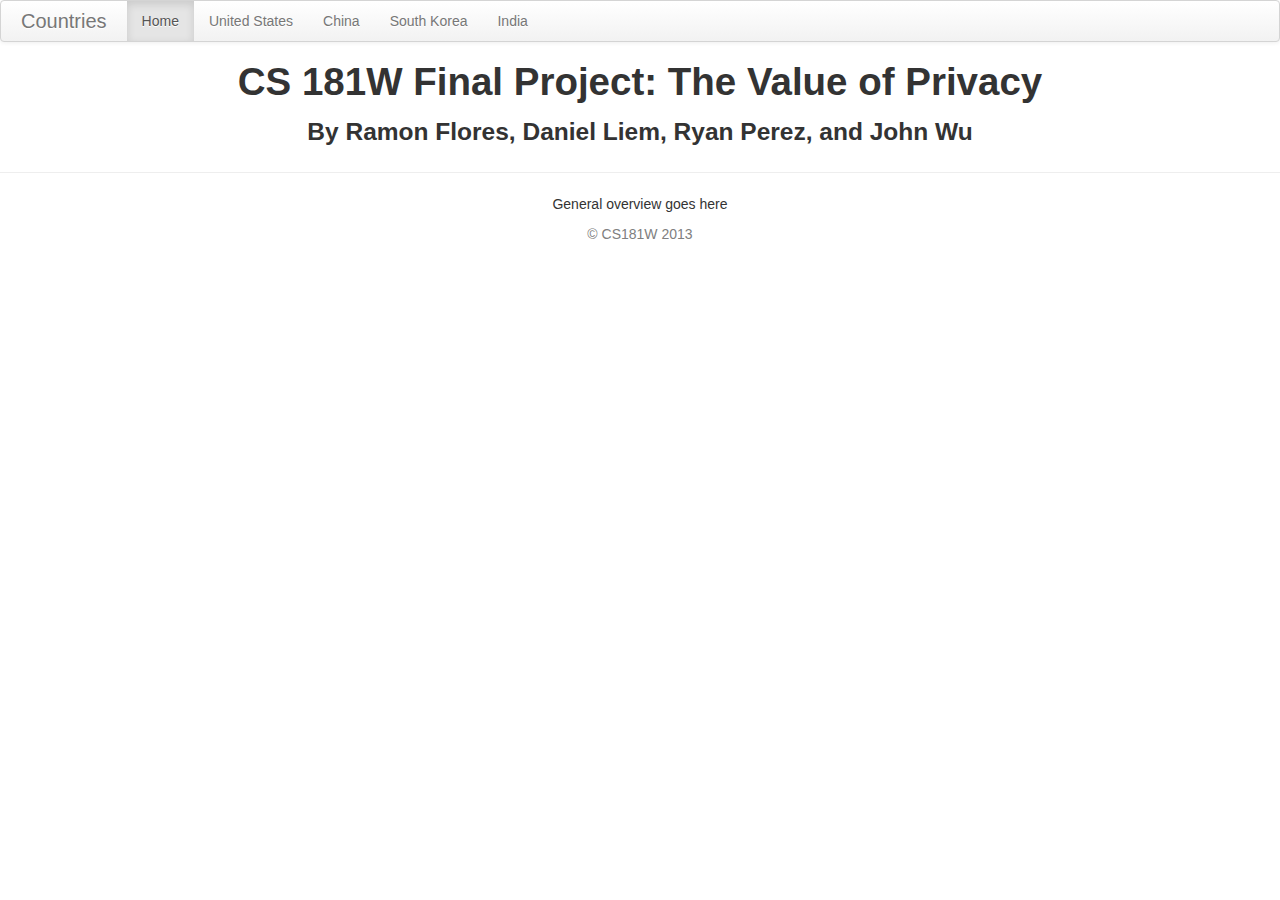
==== index.html @ 518c1585 "First commit" ====
<!DOCTYPE html>

<html>

<head>
	<meta charset = "utf-8">
	<title> CS 181W Final Project </title>
	<link rel="stylesheet" type="text/css" href="css/bootstrap.css">
	<link rel="stylesheet" type="text/css" href="css/style.css">
</head>

<body>

	<div class="navbar">
	  <div class="navbar-inner">
	    <a class="brand" href="#">Countries</a>
	    <ul class="nav">
	      <li class="active"><a href="#">Home</a></li>
	      <li> <a href = "us.html"> United States </a> </li>
	      <li> <a href = "china.html"> China </a> </li>
	      <li> <a href = "southkorea.html"> South Korea </a> </li>
	      <li> <a href = "india.html"> India </a> </li>
	    </ul>
	  </div>
	</div>

	<h1> CS 181W Final Project: The Value of Privacy </h1>
	<h3> By Ramon Flores, Daniel Liem, Ryan Perez, and John Wu </h3>

	<hr>

	<div>
		<p> General overview goes here </p>
	</div>

	<footer> &copy CS181W 2013 </footer>
</body>

</html>
---- css/style.css ----
/* Main stylesheet for CS181W Final Project */

h1, h2, h3, footer, p {
	text-align: center;
}

footer {
	color: gray;
}

.navbar {
	background-position: fixed;
}
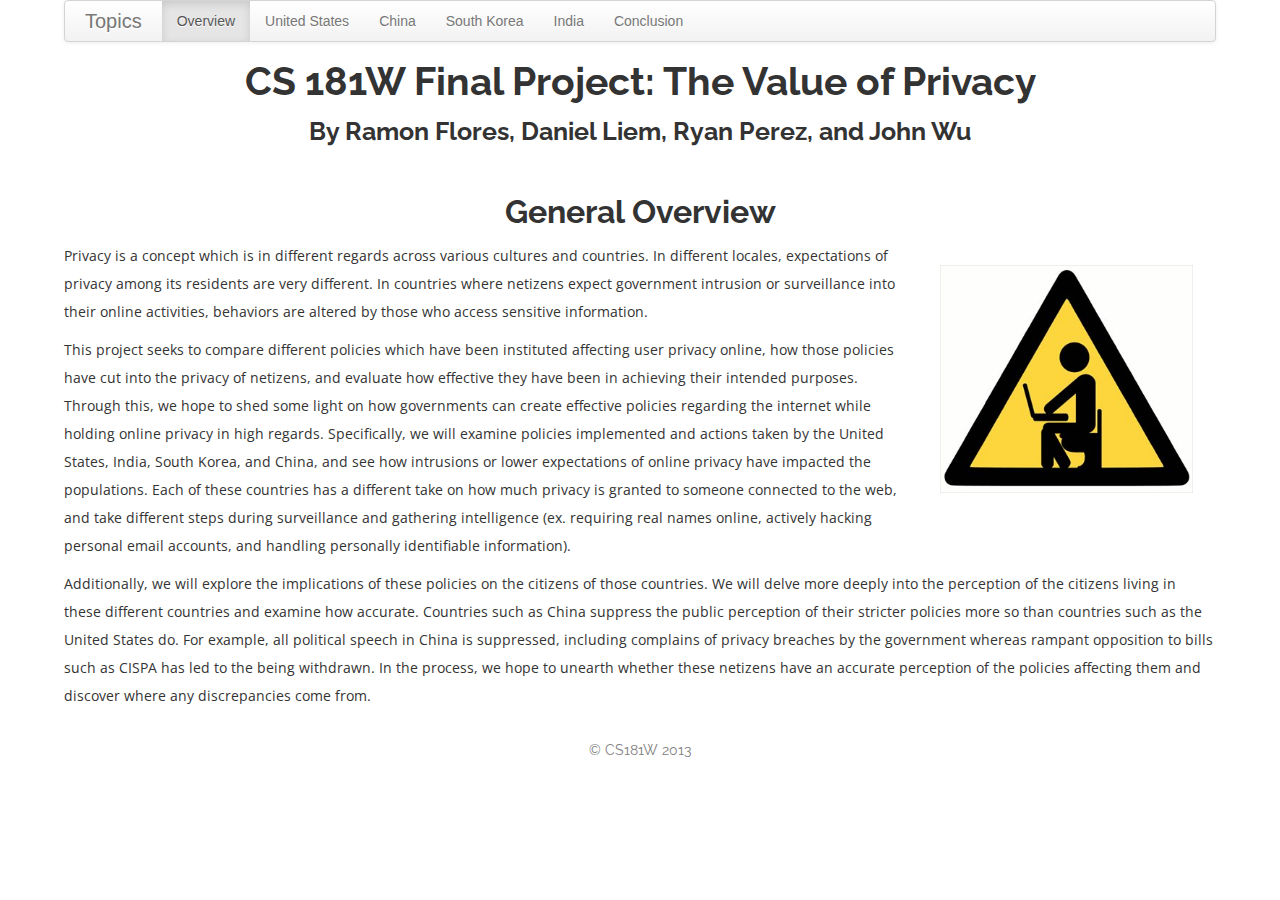
==== commit 8a158a24: "Added content to a few pages" ====
--- a/index.html
+++ b/index.html
@@ -7,19 +7,21 @@
 	<title> CS 181W Final Project </title>
 	<link rel="stylesheet" type="text/css" href="css/bootstrap.css">
 	<link rel="stylesheet" type="text/css" href="css/style.css">
+	<link href='http://fonts.googleapis.com/css?family=Raleway|Open+Sans' rel='stylesheet' type='text/css'>
 </head>
 
 <body>
 
 	<div class="navbar">
 	  <div class="navbar-inner">
-	    <a class="brand" href="#">Countries</a>
+	    <a class="brand" href="#"> Topics </a>
 	    <ul class="nav">
-	      <li class="active"><a href="#">Home</a></li>
+	      <li class="active"><a href="#"> Overview </a></li>
 	      <li> <a href = "us.html"> United States </a> </li>
 	      <li> <a href = "china.html"> China </a> </li>
 	      <li> <a href = "southkorea.html"> South Korea </a> </li>
 	      <li> <a href = "india.html"> India </a> </li>
+	      <li> <a href="conclusion.html"> Conclusion </a></li>
 	    </ul>
 	  </div>
 	</div>
@@ -27,11 +29,22 @@
 	<h1> CS 181W Final Project: The Value of Privacy </h1>
 	<h3> By Ramon Flores, Daniel Liem, Ryan Perez, and John Wu </h3>
 
-	<hr>
+	<br>
 
 	<div>
-		<p> General overview goes here </p>
+		<h2> General Overview </h2>
+
+		<img src="img/logo.jpg" class = "floatRight" id = "logo">
+
+		<p> Privacy is a concept which is in different regards across various cultures and countries. In
+		different locales, expectations of privacy among its residents are very different. In countries where netizens expect government intrusion or surveillance into their online activities, behaviors are altered by those who access sensitive information. </p>
+
+		<p> This project seeks to compare different policies which have been instituted affecting user privacy online, how those policies have cut into the privacy of netizens, and evaluate how effective they have been in achieving their intended purposes. Through this, we hope to shed some light on how governments can create effective policies regarding the internet while holding online privacy in high regards. Specifically, we will examine policies implemented and actions taken by the United States, India, South Korea, and China, and see how intrusions or lower expectations of online privacy have impacted the populations. Each of these countries has a different take on how much privacy is granted to someone connected to the web, and take different steps during surveillance and gathering intelligence (ex. requiring real names online, actively hacking personal email accounts, and handling personally identifiable information). </p>
+
+		<p> Additionally, we will explore the implications of these policies on the citizens of those countries. We will delve more deeply into the perception of the citizens living in these different countries and examine how accurate. Countries such as China suppress the public perception of their stricter policies more so than countries such as the United States do. For example, all political speech in China is suppressed, including complains of privacy breaches by the government whereas rampant opposition to bills such as CISPA has led to the being withdrawn. In the process, we hope to unearth whether these netizens have an accurate perception of the policies affecting them and discover where any discrepancies come from. </p>
 	</div>
+
+	<br>
 
 	<footer> &copy CS181W 2013 </footer>
 </body>
--- a/css/style.css
+++ b/css/style.css
@@ -1,13 +1,23 @@
 /* Main stylesheet for CS181W Final Project */
 
-h1, h2, h3, footer, p {
-	text-align: center;
-}
+h1, h2, h3, footer { text-align: center; font-family: 'Raleway'; }
 
-footer {
-	color: gray;
-}
+h4 { font-family: 'Raleway'; font-weight: bold; }
 
-.navbar {
-	background-position: fixed;
-}+body { padding: 0 5%; }
+
+footer { color: gray; }
+
+p { line-height: 2; font-family: 'Open Sans'; }
+
+a { text-decoration: none; color: purple; }
+
+.centered { text-align: center; }
+
+.floatRight { float: right; margin: 2%; }
+
+#logo { width: 22%; }
+
+#sopapipa { width: 20%; }
+
+#ethics { width: 100%; }